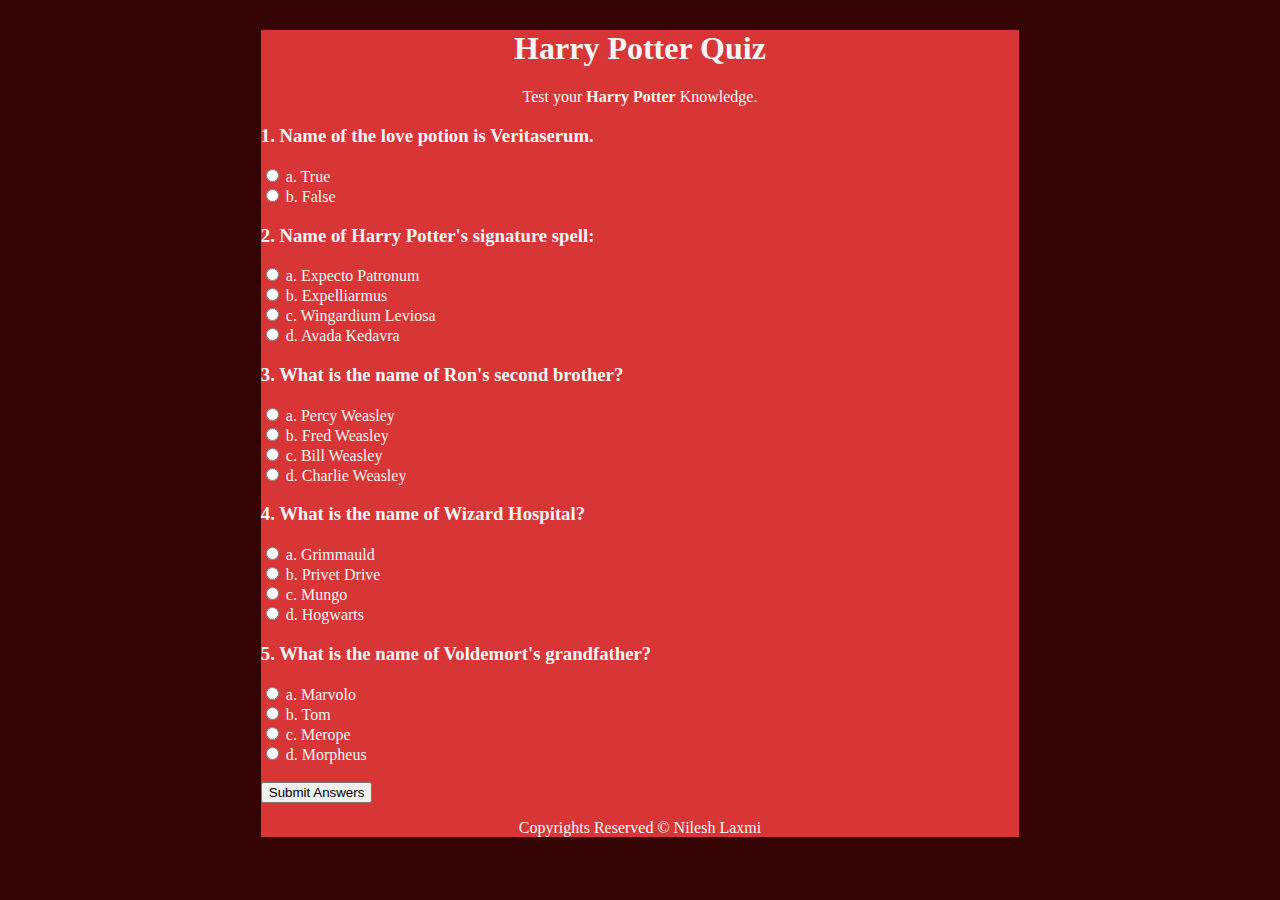
==== Harry Potter Quiz/index.html @ f2da2ea0 "Updated folder name - Harry Potter Quiz" ====
<! DOCTYPE html>
<html>
    <head>
        <title>Harry Potter Quiz</title>
        <link rel="stylesheet" href="css/style.css">
    </head>
    <body>
        <div id="container">
            <header>
                <h1>Harry Potter Quiz</h1>
                <p>Test your <strong>Harry Potter</strong> Knowledge.</p>
            </header>
            <section>
                <div id="result">

                </div>
                <form action="">
                    <h3>1. Name of the love potion is Veritaserum.</h3>
                    <label for="q1a"><input type="radio" name="q1" value="a" id="q1a" > a. True</label><br>
                    <label for="q1b"><input type="radio" name="q1" value="b" id="q1b" > b. False</label>
                    <h3>2. Name of Harry Potter's signature spell:</h3>
                    <label for="q2a"><input type="radio" name="q2" value="a" id="q2a" > a. Expecto Patronum</label><br>
                    <label for="q2b"><input type="radio" name="q2" value="b" id="q2b" > b. Expelliarmus</label><br>
                    <label for="q2c"><input type="radio" name="q2" value="c" id="q2c" > c. Wingardium Leviosa</label><br>
                    <label for="q2d"><input type="radio" name="q2" value="d" id="q2d" > d. Avada Kedavra</label>
                    <h3>3. What is the name of Ron's second brother?</h3>
                    <label for="q3a"><input type="radio" name="q3" value="a" id="q3a" > a. Percy Weasley</label><br>
                    <label for="q3b"><input type="radio" name="q3" value="b" id="q3b" > b. Fred Weasley</label><br>
                    <label for="q3c"><input type="radio" name="q3" value="c" id="q3c" > c. Bill Weasley</label><br>
                    <label for="q3d"><input type="radio" name="q3" value="d" id="q3d" > d. Charlie Weasley</label>
                    <h3>4. What is the name of Wizard Hospital?</h3>
                    <label for="q4a"><input type="radio" name="q4" value="a" id="q4a" > a. Grimmauld</label><br>
                    <label for="q4b"><input type="radio" name="q4" value="b" id="q4b" > b. Privet Drive</label><br>
                    <label for="q4c"><input type="radio" name="q4" value="c" id="q4c" > c. Mungo</label><br>
                    <label for="q4d"><input type="radio" name="q4" value="d" id="q4d" > d. Hogwarts</label>
                    <h3>5. What is the name of Voldemort's grandfather?</h3>
                    <label for="q5a"><input type="radio" name="q5" value="a" id="q5a" > a. Marvolo</label><br>
                    <label for="q5b"><input type="radio" name="q5" value="b" id="q5b" > b. Tom</label><br>
                    <label for="q5c"><input type="radio" name="q5" value="c" id="q5c" > c. Merope</label><br>
                    <label for="q5d "><input type="radio" name="q5" value="d" id="q5d" > d. Morpheus</label>
                    <br><br>
                    <input type="submit" value="Submit Answers">
                </form>
            </section>
            <footer>
                <p>Copyrights Reserved &copy; Nilesh Laxmi</p>
            </footer>
        </div>        
    </body>
</html>
---- Harry Potter Quiz/css/style.css ----
body{
    background-color: rgb(53, 4, 4);
    color: whitesmoke;
}

#container{
    background-color: rgb(216, 54, 54);
    width: 60%;
    margin: auto;
    margin-top: 30px;
}

header{
    text-align: center;
}

footer{
    text-align: center;
}
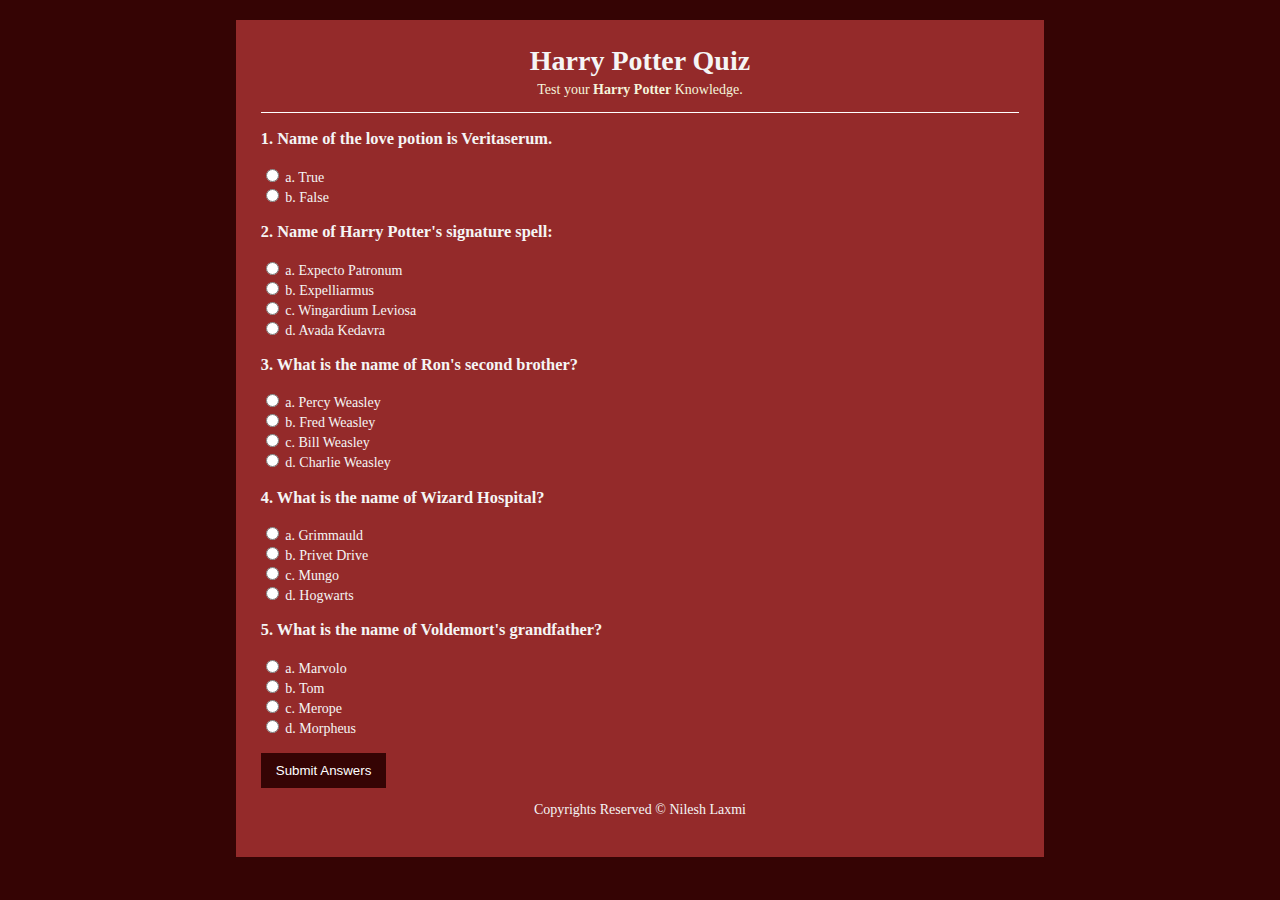
==== commit bfda3ec3: "Updated CSS" ====
--- a/Harry Potter Quiz/index.html
+++ b/Harry Potter Quiz/index.html
@@ -14,7 +14,7 @@
                 <div id="result">
 
                 </div>
-                <form action="">
+                <form name="quizForm-HarryPotter" onsubmit="return submitAnswer()">
                     <h3>1. Name of the love potion is Veritaserum.</h3>
                     <label for="q1a"><input type="radio" name="q1" value="a" id="q1a" > a. True</label><br>
                     <label for="q1b"><input type="radio" name="q1" value="b" id="q1b" > b. False</label>
--- a/Harry Potter Quiz/css/style.css
+++ b/Harry Potter Quiz/css/style.css
@@ -1,19 +1,57 @@
 body{
     background-color: rgb(53, 4, 4);
     color: whitesmoke;
+    font-family: 'Times New Roman', Times, serif;
+    font-size: 14px;
 }
 
 #container{
-    background-color: rgb(216, 54, 54);
+    background-color: rgb(148, 42, 42);
     width: 60%;
-    margin: auto;
-    margin-top: 30px;
+    margin: 20px auto;
+    overflow: auto;
+    padding: 25px;
 }
 
 header{
     text-align: center;
+    border-bottom: 1px white solid;
+}
+
+header h1{
+    margin: 0;
+    padding: 0;
+}
+
+header p{
+    padding: 0;
+    margin-top: 5px;
+    color: beige;
+}
+
+section{
+    min-height: 400px;
+}
+
+input[type='submit']{
+    background-color: rgb(53, 4, 4);
+    color: white;
+    border: 0;
+    padding: 10px 15px;
+    cursor: pointer;
 }
 
 footer{
     text-align: center;
+}
+
+#result h3{
+    background-color: rgb(53, 4, 4);
+    padding: 10px;
+    margin: 10px 0;
+}
+
+#result span{
+    color: beige;
+    font-weight: bold;
 }